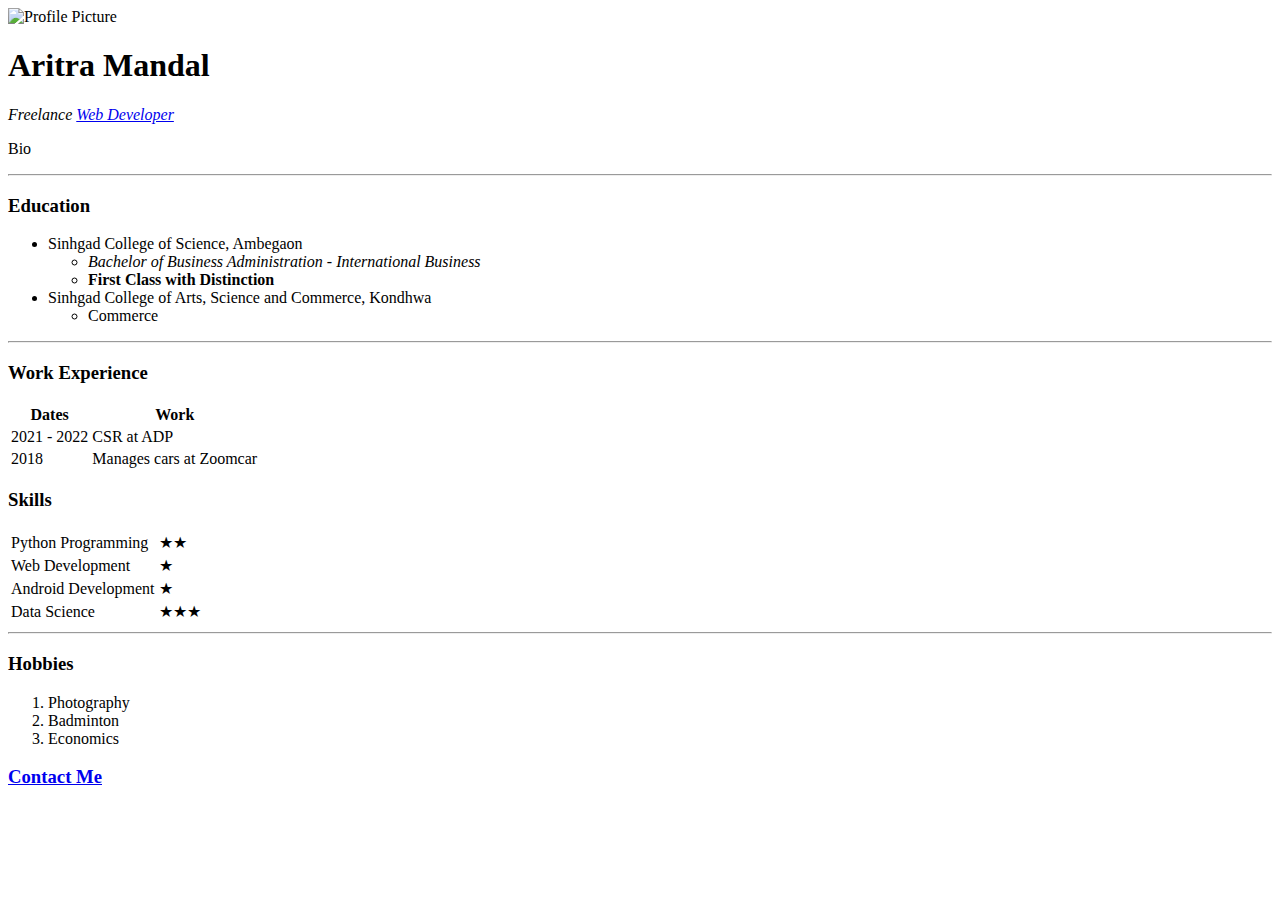
==== index.html @ 175aa013 "Add initial CV files" ====
<!DOCTYPE html>
<html lang="en">

<head>
  <meta charset="UTF-8">
  <meta name="viewport" content="width=device-width, initial-scale=1.0">
  <meta http-equiv="X-UA-Compatible" content="ie=edge">
  <title>Aritra's Personal Site</title>
</head>

<body>
  <img src="images/1598879508282.png" alt="Profile Picture">
  <h1> Aritra Mandal</h1>
  <p> <em>Freelance <a href="https://en.wikipedia.org/wiki/Web_developer">Web Developer</a></em></p>
  <p>Bio</p>
  <hr>
  <h3>Education</h3>
  <ul>
    <li>Sinhgad College of Science, Ambegaon</li>
    <ul>
      <li><em>Bachelor of Business Administration - International Business</em></li>
      <li><strong>First Class with Distinction</strong></li>
    </ul>
    <li>Sinhgad College of Arts, Science and Commerce, Kondhwa</li>
    <ul>
      <li>Commerce</li>
    </ul>
  </ul>

  <hr>

  <h3>Work Experience</h3>
  <table>
    <thead>
      <tr>
        <th>Dates</th>
        <th>Work</th>
      </tr>
    </thead>

    <tbody>
      <tr>
        <td>2021 - 2022</td>
        <td> CSR at ADP</td>
      </tr>
      <tr>
        <td>2018</td>
        <td>Manages cars at Zoomcar</td>
      </tr>
    </tbody>

  </table>

  <h3>Skills</h3>

  <table>

    <tr>
      <td>Python Programming</td>
      <td>★★</td>
    </tr>
    <tr>
      <td>Web Development</td>
      <td>★</td>
    </tr>

    <tr>
      <td>Android Development</td>
      <td>★</td>
    </tr>
    <tr>
      <td>Data Science</td>
      <td>★★★</td>
    </tr>
  </table>




  <hr>







  <h3>Hobbies</h3>
  <ol>
    <li>Photography</li>
    <li>Badminton</li>
    <li>Economics</li>
  </ol>

  <h3><a href="contact.html">Contact Me</a></h3>









</body>

</html>
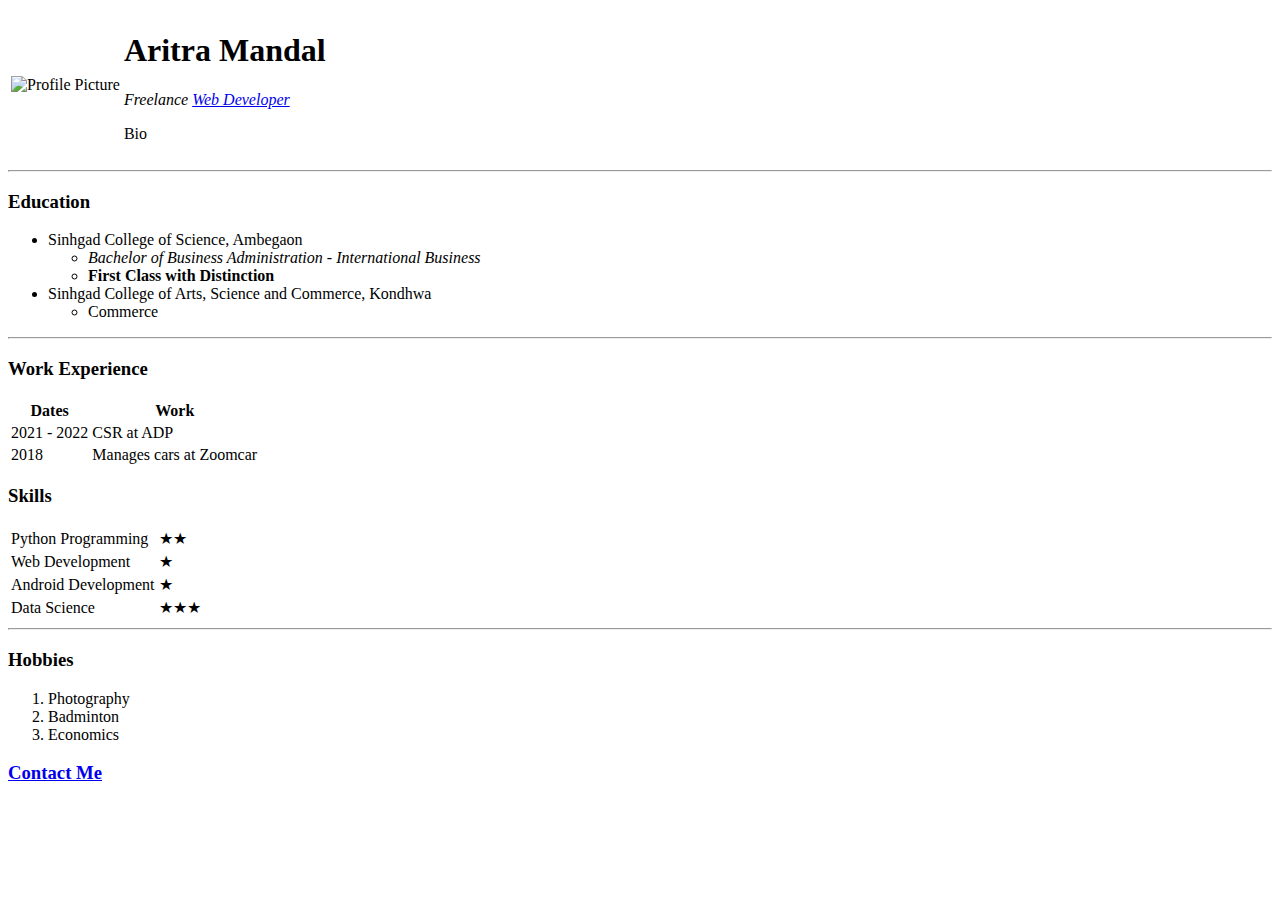
==== commit 02d197d0: "Update index.html" ====
--- a/index.html
+++ b/index.html
@@ -6,13 +6,22 @@
   <meta name="viewport" content="width=device-width, initial-scale=1.0">
   <meta http-equiv="X-UA-Compatible" content="ie=edge">
   <title>Aritra's Personal Site</title>
+  <link rel="stylesheet" href="E:\Web Dev\style.css">
 </head>
 
 <body>
-  <img src="images/1598879508282.png" alt="Profile Picture">
-  <h1> Aritra Mandal</h1>
-  <p> <em>Freelance <a href="https://en.wikipedia.org/wiki/Web_developer">Web Developer</a></em></p>
-  <p>Bio</p>
+
+  <table>
+    <tr>
+      <td><img src="images/1598879508282.png" alt="Profile Picture"></td>
+      <td>
+        <h1> Aritra Mandal</h1>
+        <p> <em>Freelance <a href="https://en.wikipedia.org/wiki/Web_developer">Web Developer</a></em></p>
+        <p>Bio</p>
+    </td>
+    </tr>
+
+  </table>
   <hr>
   <h3>Education</h3>
   <ul>
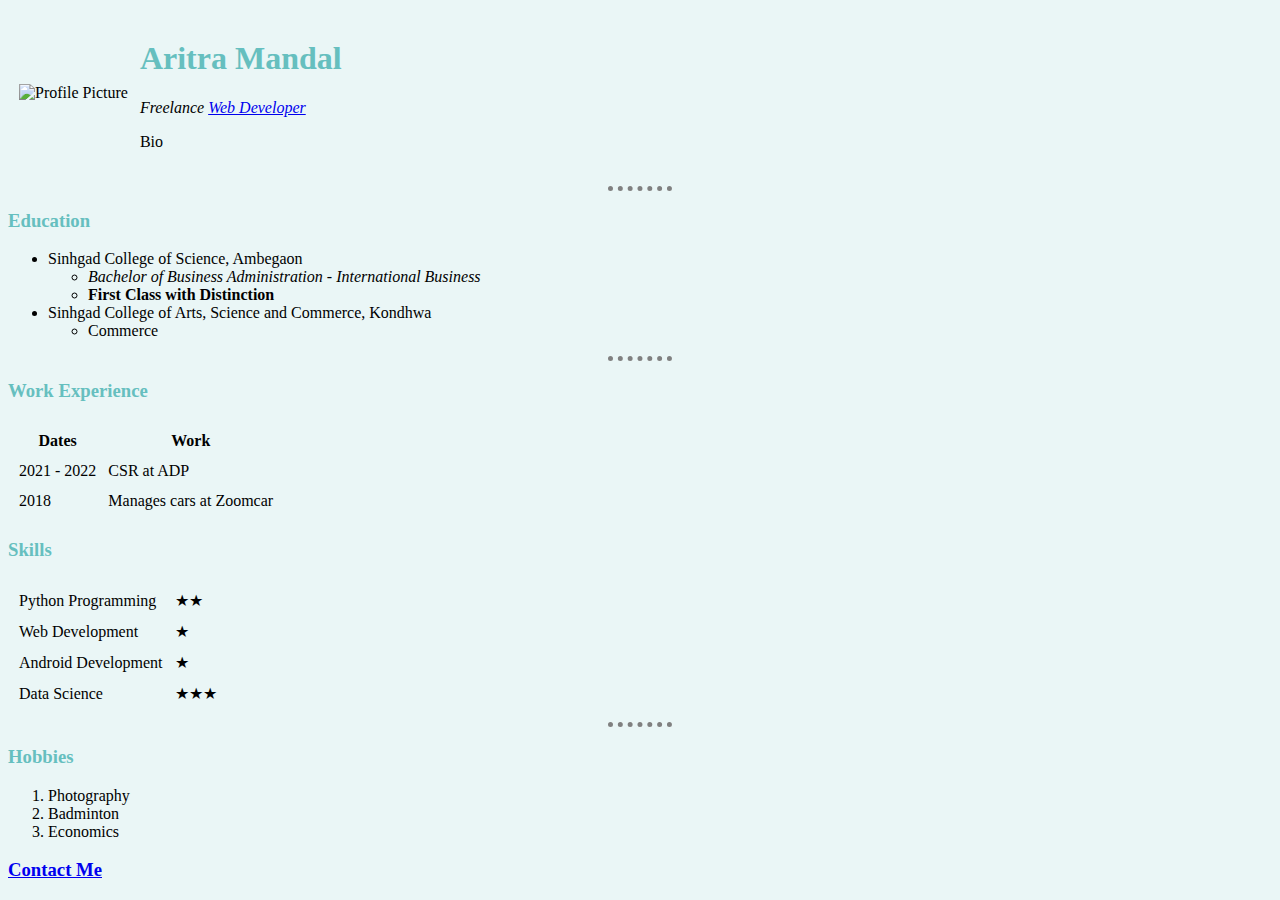
==== commit 9e971d89: "Update index.html" ====
--- a/index.html
+++ b/index.html
@@ -6,7 +6,7 @@
   <meta name="viewport" content="width=device-width, initial-scale=1.0">
   <meta http-equiv="X-UA-Compatible" content="ie=edge">
   <title>Aritra's Personal Site</title>
-  <link rel="stylesheet" href="E:\Web Dev\style.css">
+  <link rel="stylesheet" href="style.css">
 </head>
 
 <body>
--- a/style.css
+++ b/style.css
@@ -0,0 +1,31 @@
+body{
+    background-color: #EAF6F6 ;
+}
+
+table{
+  border-spacing: 10px;
+}
+
+hr {
+    border-style: dotted none none;
+    border-color: grey;
+    border-width: 5px;
+    width: 5%;
+}
+
+h1{
+    color: #66BFBF;
+}
+
+h3{
+    color: #66BFBF;
+}
+
+
+
+
+
+
+
+
+
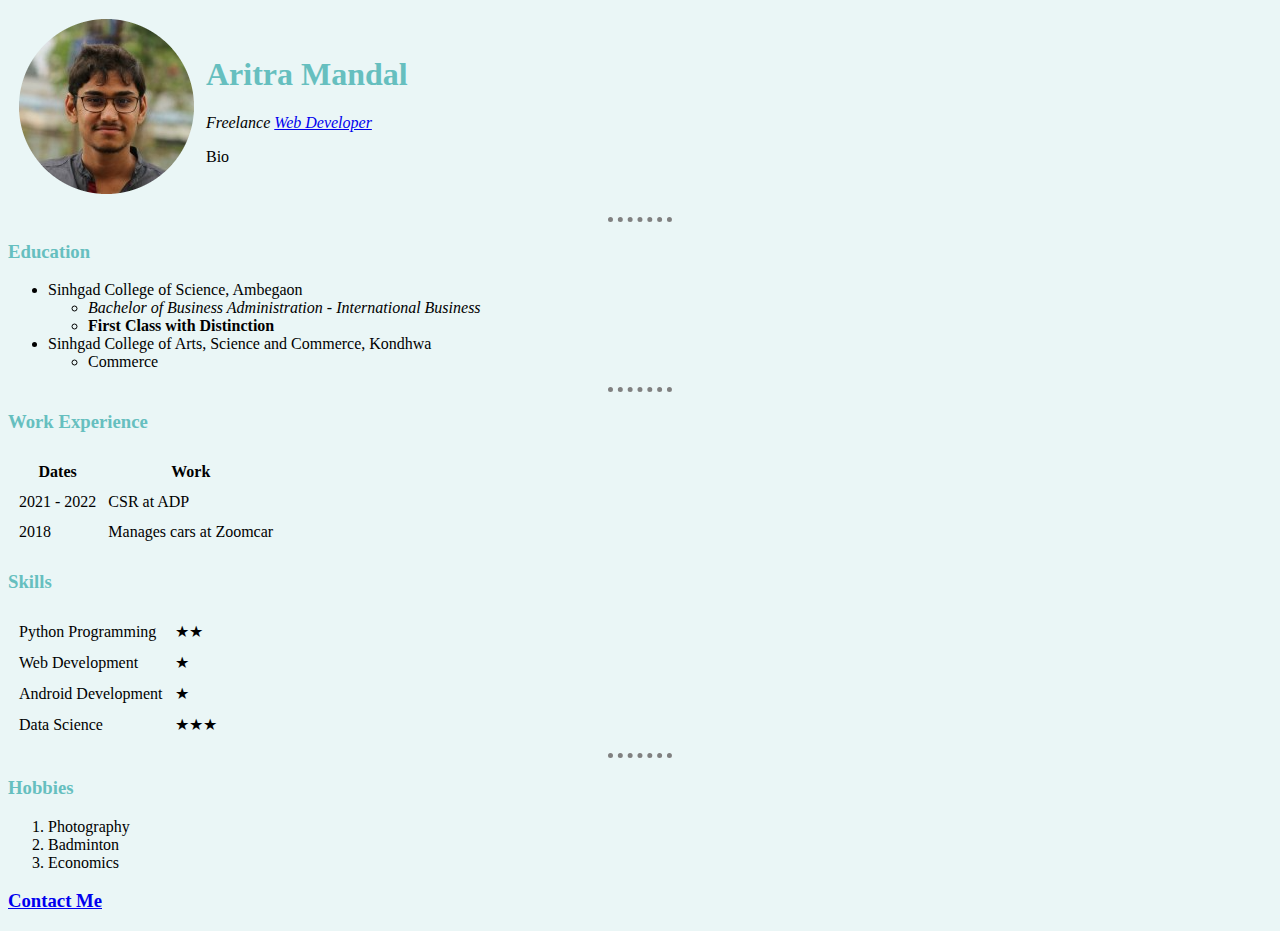
==== commit 049952c0: "Update index.html" ====
--- a/index.html
+++ b/index.html
@@ -13,7 +13,7 @@
 
   <table>
     <tr>
-      <td><img src="images/1598879508282.png" alt="Profile Picture"></td>
+      <td><img src="1598879508282.png" alt="Profile Picture"></td>
       <td>
         <h1> Aritra Mandal</h1>
         <p> <em>Freelance <a href="https://en.wikipedia.org/wiki/Web_developer">Web Developer</a></em></p>
